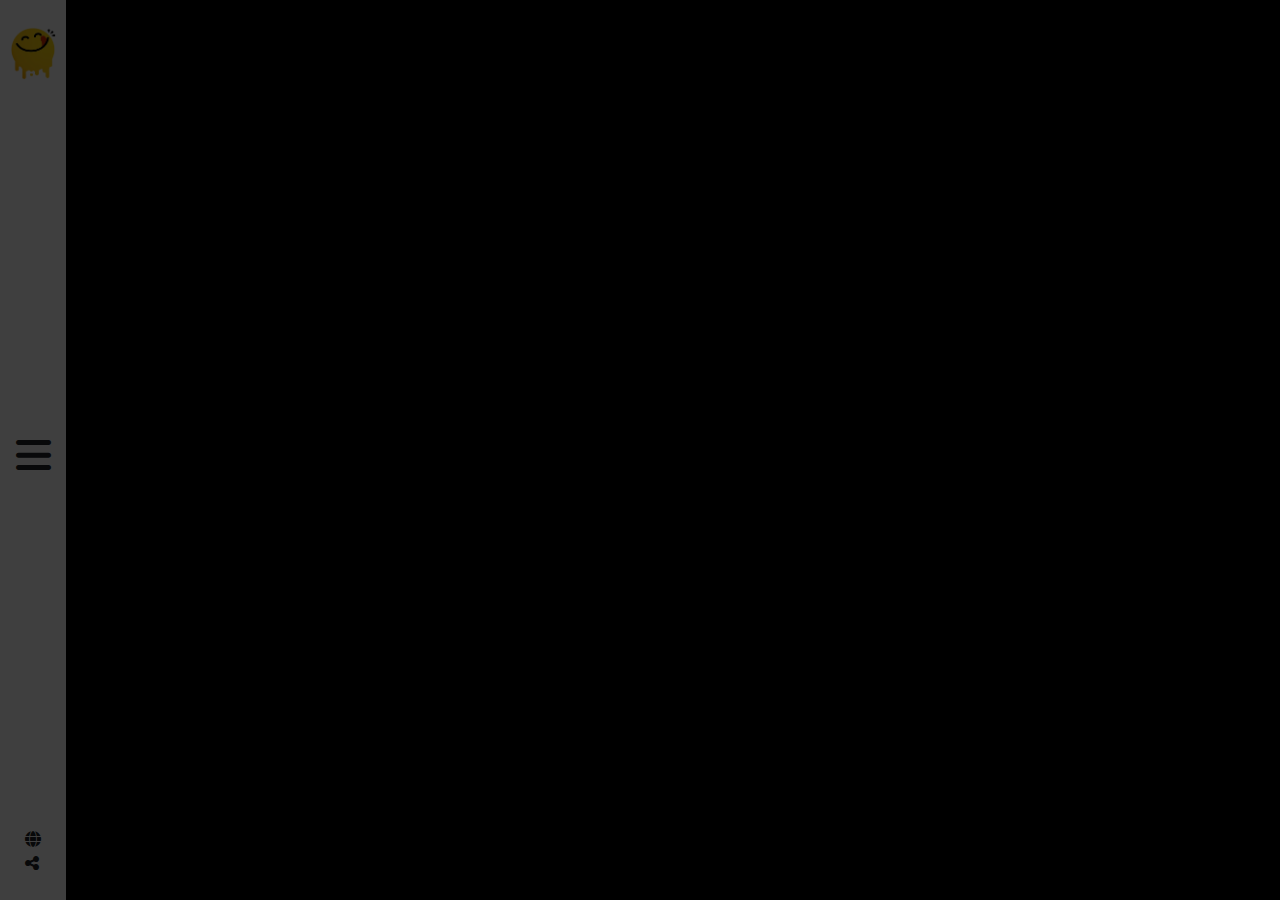
==== index.html @ f8decf13 "Add files via upload" ====
<!DOCTYPE html>
<html lang="en">
<head>
    <meta charset="UTF-8">
    <meta name="viewport" content="width=device-width, initial-scale=1.0">
    <title>Yummy</title>
    <link rel="stylesheet" href="./css/all.min.css">
    <link rel="stylesheet" href="./css/bootstrap.min.css">
    <link rel="stylesheet" href="./css/style.css">
    <link rel="stylesheet" href="./css/media.css"> 

</head>
<body>
    
<section class="one mt-5">
    <div class="container">
        <div class="row gy-4" id="rowData">
             
        </div>
    
    </div>
</section>

<aside class="bg-white position-fixed top-0 d-flex">
    <div class="sideBar">
        <div class="links mb-5 pb-5">
            <ul class="list-unstyled pt-4 ps-2 ">
                <li class="p-2"><a href="./search.html" class="text-decoration-none text-white p-2">Search</a></li>
                <li class="p-2"><a href="./categories.html" class="text-decoration-none text-white p-2">Categories</a></li>
                <li class="p-2"><a href="./area.html" class="text-decoration-none text-white p-2">Area</a></li>
                <li class="p-2"><a href="./ingredients.html" class="text-decoration-none text-white p-2">Ingredients</a></li>
                <li class="p-2"><a href="./contact.html" class="text-decoration-none text-white p-2">Contact Us</a></li>
            </ul>
        </div>
        <div>
            <div class="mt-5 pt-2 px-3">
                <ul class="list-unstyled d-flex pt-5 mt-5 ps-2 mb-0">
                    <li class="pe-1"><a href="" class="text-decoration-none text-white"><i class="fa-brands fa-facebook"></i></a></li>
                    <li class="pe-1"><a href="" class="text-decoration-none text-white"><i class="fa-brands fa-twitter"></i></a></li>
                    <li class="pe-1"><a href="" class="text-decoration-none text-white"><i class="fa-solid fa-globe"></i></a></li>
                </ul>
                <p class="text-white ps-2 ">Copyright Â© 2019 All Rights Reserved.</p>
            </div>
        </div>
    </div>
    <div class="sideToggle d-flex flex-column justify-content-between align-items-center pt-4">
        <img src="./images/logo.png" alt="" class="emogi">
        <i class="fa-solid fa-close fs-1 d-none close"></i>
        <i class="fa-solid fa-bars fs-1 open"></i>
        <div>
            <ul class="list-unstyled mb-4">
                <li><a href="" class="text-dark text-decoration-none"><i class="fa-solid fa-globe"></i></a></li>
                <li><a href="" class="text-dark text-decoration-none"><i class="fa-solid fa-share-nodes"></i></a></li>
               
            </ul>
        </div>
    </div>
</aside>

<div class="loading"><span class="loader"></span></div>







    <script src="./js/jquery-3.7.1.min.js"></script> 
    <script src="./js/bootstrap.bundle.min.js"></script>
    <script src="./js/index.js"></script>
</body>
</html>
---- css/style.css ----
*{
    padding: 0;
    margin: 0;
    box-sizing: border-box;
}

body{
    background-color: black;
    overflow: hidden;
}
i{
    cursor: pointer;
}

.layer{
    background-color: rgba(255, 255, 255, 0.8);
    transition: all 0.5s;
}
.one .card:hover .layer,#categories .item:hover .layer,.card:hover .layer{
    top:0 !important;
    cursor: pointer;
}

/* aside */
aside{
    z-index: 9999 !important;
    height: 100vh;
    left: -255px;
    transition: all 0.4s;
}
.sideBar{
    width: 255px;
    background-color: black !important;
}
.emogi{
    width: 75%;
}
.sideToggle{
    width: 66px;
}
.links ul{
    overflow: hidden;
}
.links li{
    position: relative;
    top: 200px;
    
}

#categories .layer p{
    max-height: 60%;
    overflow: hidden;
}

/* area */
#rowArea i,#ingredients i{
    font-size: 60px;
}
#ingredients p{
    max-height: 80px;
    max-width: 99%;
}
#ingredients .col-md-3,#rowArea .col-md-3 {
    cursor: pointer;
}
#ingredientMeals h3{
    max-width: 95%;
    text-align: left;
}
/* search */
#search .row {
    width: 85% !important;
}
#contact .row {
    width: 75% !important;
}

/* loading screen */

.loading{
    position: fixed;
    top: 0;
    left: 0;
    width: 100%;
    height: 100%;
    background-color: black;
    z-index: 99999;
    display: grid;
    place-content: center;
}
.loader {
    font-size: 10px;
    width: 1em;
    height: 1em;
    border-radius: 50%;
    position: relative;
    text-indent: -9999em;
    animation: mulShdSpin 1.1s infinite ease;
    transform: translateZ(0);
  }
  @keyframes mulShdSpin {
    0%,
    100% {
      box-shadow: 0em -2.6em 0em 0em #ffffff, 1.8em -1.8em 0 0em rgba(255,255,255, 0.2), 2.5em 0em 0 0em rgba(255,255,255, 0.2), 1.75em 1.75em 0 0em rgba(255,255,255, 0.2), 0em 2.5em 0 0em rgba(255,255,255, 0.2), -1.8em 1.8em 0 0em rgba(255,255,255, 0.2), -2.6em 0em 0 0em rgba(255,255,255, 0.5), -1.8em -1.8em 0 0em rgba(255,255,255, 0.7);
    }
    12.5% {
      box-shadow: 0em -2.6em 0em 0em rgba(255,255,255, 0.7), 1.8em -1.8em 0 0em #ffffff, 2.5em 0em 0 0em rgba(255,255,255, 0.2), 1.75em 1.75em 0 0em rgba(255,255,255, 0.2), 0em 2.5em 0 0em rgba(255,255,255, 0.2), -1.8em 1.8em 0 0em rgba(255,255,255, 0.2), -2.6em 0em 0 0em rgba(255,255,255, 0.2), -1.8em -1.8em 0 0em rgba(255,255,255, 0.5);
    }
    25% {
      box-shadow: 0em -2.6em 0em 0em rgba(255,255,255, 0.5), 1.8em -1.8em 0 0em rgba(255,255,255, 0.7), 2.5em 0em 0 0em #ffffff, 1.75em 1.75em 0 0em rgba(255,255,255, 0.2), 0em 2.5em 0 0em rgba(255,255,255, 0.2), -1.8em 1.8em 0 0em rgba(255,255,255, 0.2), -2.6em 0em 0 0em rgba(255,255,255, 0.2), -1.8em -1.8em 0 0em rgba(255,255,255, 0.2);
    }
    37.5% {
      box-shadow: 0em -2.6em 0em 0em rgba(255,255,255, 0.2), 1.8em -1.8em 0 0em rgba(255,255,255, 0.5), 2.5em 0em 0 0em rgba(255,255,255, 0.7), 1.75em 1.75em 0 0em #ffffff, 0em 2.5em 0 0em rgba(255,255,255, 0.2), -1.8em 1.8em 0 0em rgba(255,255,255, 0.2), -2.6em 0em 0 0em rgba(255,255,255, 0.2), -1.8em -1.8em 0 0em rgba(255,255,255, 0.2);
    }
    50% {
      box-shadow: 0em -2.6em 0em 0em rgba(255,255,255, 0.2), 1.8em -1.8em 0 0em rgba(255,255,255, 0.2), 2.5em 0em 0 0em rgba(255,255,255, 0.5), 1.75em 1.75em 0 0em rgba(255,255,255, 0.7), 0em 2.5em 0 0em #ffffff, -1.8em 1.8em 0 0em rgba(255,255,255, 0.2), -2.6em 0em 0 0em rgba(255,255,255, 0.2), -1.8em -1.8em 0 0em rgba(255,255,255, 0.2);
    }
    62.5% {
      box-shadow: 0em -2.6em 0em 0em rgba(255,255,255, 0.2), 1.8em -1.8em 0 0em rgba(255,255,255, 0.2), 2.5em 0em 0 0em rgba(255,255,255, 0.2), 1.75em 1.75em 0 0em rgba(255,255,255, 0.5), 0em 2.5em 0 0em rgba(255,255,255, 0.7), -1.8em 1.8em 0 0em #ffffff, -2.6em 0em 0 0em rgba(255,255,255, 0.2), -1.8em -1.8em 0 0em rgba(255,255,255, 0.2);
    }
    75% {
      box-shadow: 0em -2.6em 0em 0em rgba(255,255,255, 0.2), 1.8em -1.8em 0 0em rgba(255,255,255, 0.2), 2.5em 0em 0 0em rgba(255,255,255, 0.2), 1.75em 1.75em 0 0em rgba(255,255,255, 0.2), 0em 2.5em 0 0em rgba(255,255,255, 0.5), -1.8em 1.8em 0 0em rgba(255,255,255, 0.7), -2.6em 0em 0 0em #ffffff, -1.8em -1.8em 0 0em rgba(255,255,255, 0.2);
    }
    87.5% {
      box-shadow: 0em -2.6em 0em 0em rgba(255,255,255, 0.2), 1.8em -1.8em 0 0em rgba(255,255,255, 0.2), 2.5em 0em 0 0em rgba(255,255,255, 0.2), 1.75em 1.75em 0 0em rgba(255,255,255, 0.2), 0em 2.5em 0 0em rgba(255,255,255, 0.2), -1.8em 1.8em 0 0em rgba(255,255,255, 0.5), -2.6em 0em 0 0em rgba(255,255,255, 0.7), -1.8em -1.8em 0 0em #ffffff;
    }
  }
---- css/media.css ----
@media screen and (max-width:1200px){
    .container{
        width: 80%;
        margin-inline: auto;
    }
}
@media screen and (max-width:768px){
    .container{
        width: 70%;
        margin-inline: auto;
    }
}
@media screen and (max-width:576px){
    .container{
        width: 60%;
        margin-inline: auto;
    }
}
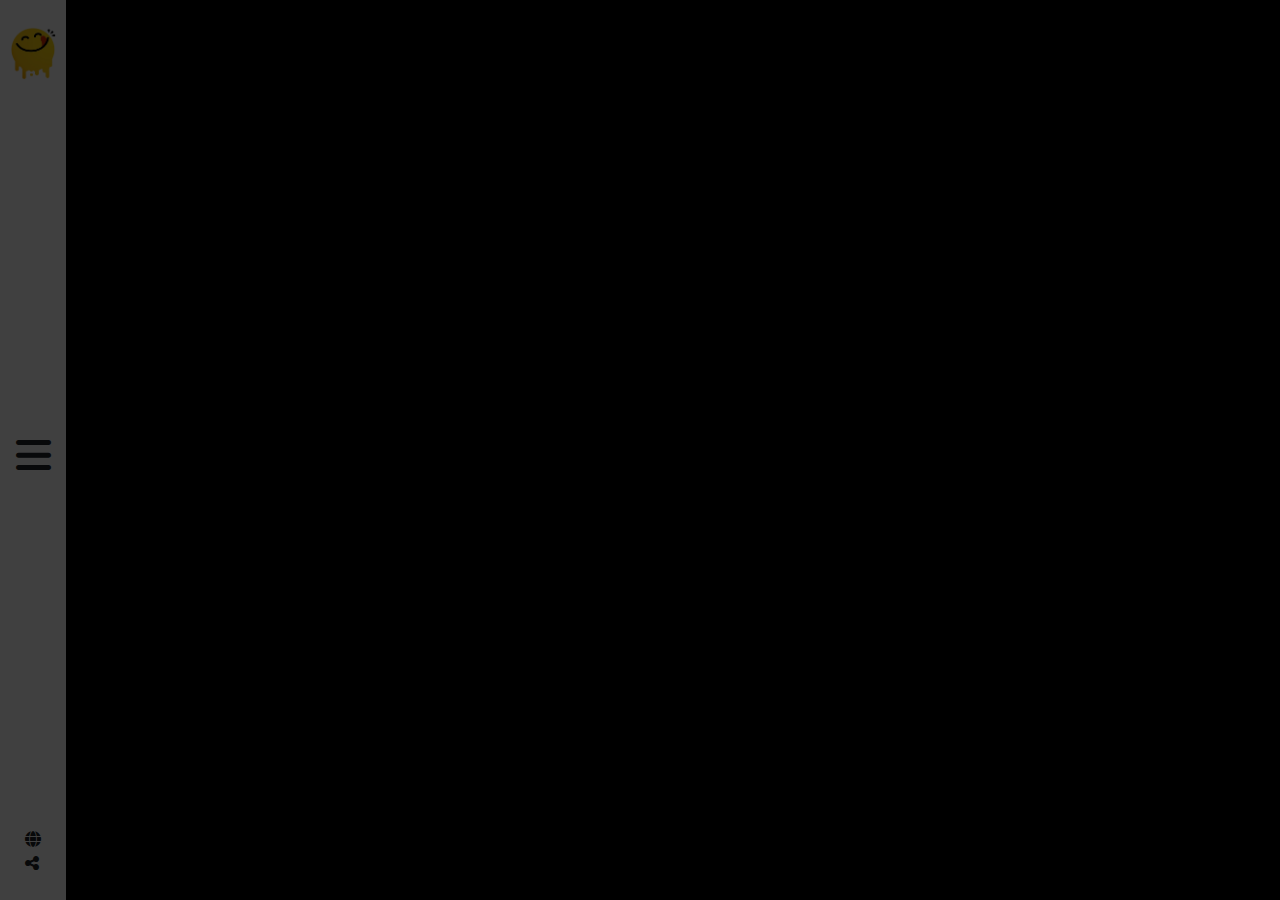
==== commit a53d95f7: "Add files via upload" ====
--- a/index.html
+++ b/index.html
@@ -8,6 +8,14 @@
     <link rel="stylesheet" href="./css/bootstrap.min.css">
     <link rel="stylesheet" href="./css/style.css">
     <link rel="stylesheet" href="./css/media.css"> 
+    <a href="area.html"></a>
+    <a href="categories.html"></a>
+    <a href="contact.html"></a>
+    <a href="ingredientMeals.html"></a>
+    <a href="mealCategory.html"></a>
+    <a href="mealDetails.html"></a>
+    <a href="mealsOfArea.html"></a>
+    <a href="search.html"></a>
 
 </head>
 <body>
@@ -63,8 +71,6 @@
 
 
 
-
-
     <script src="./js/jquery-3.7.1.min.js"></script> 
     <script src="./js/bootstrap.bundle.min.js"></script>
     <script src="./js/index.js"></script>
